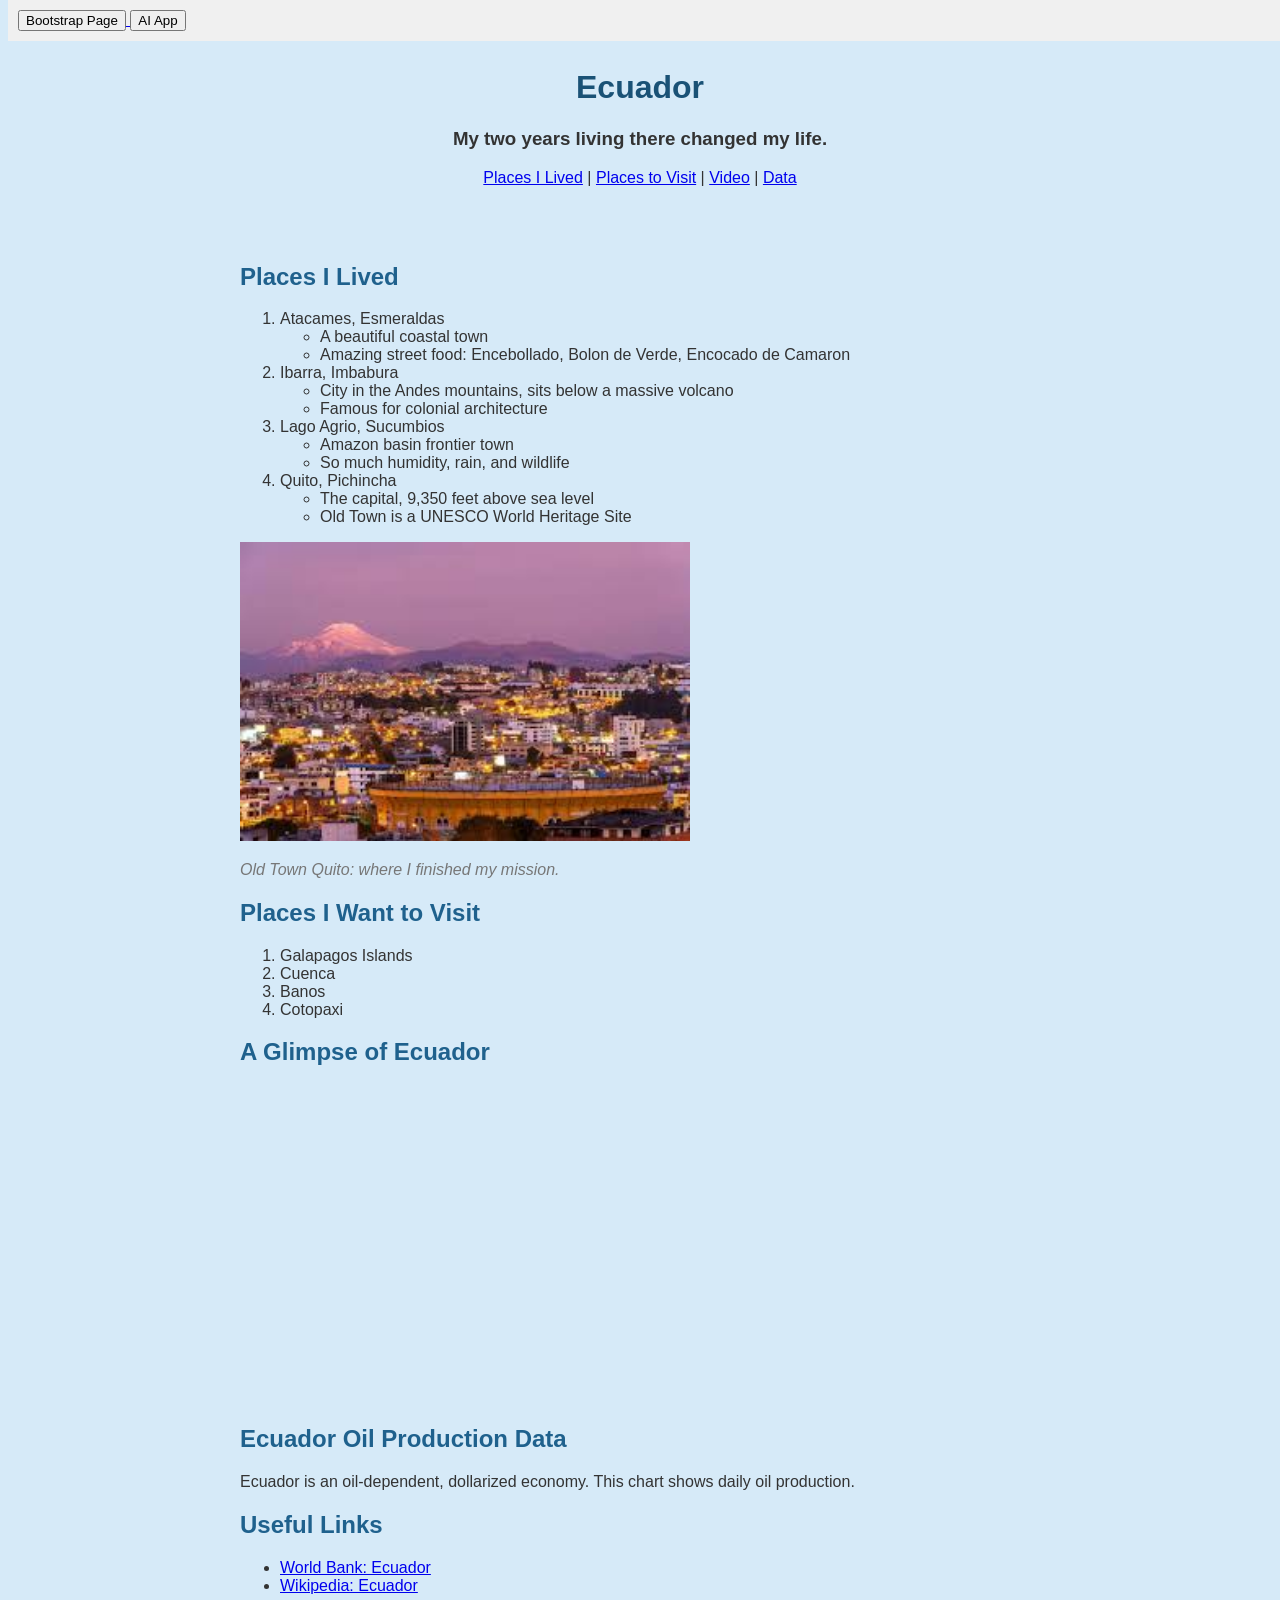
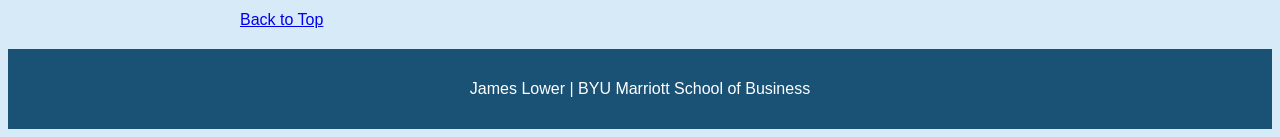
==== fromscratch.html @ c53377a3 "Add files via upload" ====
<!DOCTYPE html>
<html lang="en">
<head>
    <meta charset="UTF-8">
    <meta name="viewport" content="width=device-width, initial-scale=1.0">
    <title>James Lower | Ecuador</title>
    <link rel="stylesheet" type="text/css" href="/css/mystyles.css">
</head>
<body>
<div style="position: fixed; 
top: 0; 
width: 100%; 
background: #f0f0f0; 
padding: 10px;">
    
    <a href="index.html">
        <button>Bootstrap Page</button>
    </a>

    <a href="ai.html">
        <button>AI App</button>
    </a>
</div>

    <div id="nav-div">
       
    </div>

    <div id="header-div">
        <h1>Ecuador</h1>
        <h3>My two years living there changed my life.</h3>
        <p>
            <a href="#lived">Places I Lived</a> |
            <a href="#visit">Places to Visit</a> |
            <a href="#video">Video</a> |
            <a href="#data">Data</a>
        </p>
    </div>

    <div id="content-div">

        <a id="lived"></a>
        <h2>Places I Lived</h2>
        <ol>
            <li>Atacames, Esmeraldas
                <ul>
                    <li>A beautiful coastal town</li>
                    <li>Amazing street food: Encebollado, Bolon de Verde, Encocado de Camaron</li>
                </ul>
            </li>
            <li>Ibarra, Imbabura
                <ul>
                    <li>City in the Andes mountains, sits below a massive volcano</li>
                    <li>Famous for colonial architecture</li>
                </ul>
            </li>
            <li>Lago Agrio, Sucumbios
                <ul>
                    <li>Amazon basin frontier town</li>
                    <li>So much humidity, rain, and wildlife</li>
                </ul>
            </li>
            <li>Quito, Pichincha
                <ul>
                    <li>The capital, 9,350 feet above sea level</li>
                    <li>Old Town is a UNESCO World Heritage Site</li>
                </ul>
            </li>
        </ol>

        <img src="assets/img/Quito.jpeg" alt="Old Town Quito" width="450">
        <p class="caption">Old Town Quito: where I finished my mission.</p>

        <a id="visit"></a>
        <h2>Places I Want to Visit</h2>
        <ol>
            <li>Galapagos Islands</li>
            <li>Cuenca</li>
            <li>Banos</li>
            <li>Cotopaxi</li>
        </ol>

        <a id="video"></a>
        <h2>A Glimpse of Ecuador</h2>
        <iframe width="560" height="315"
            src="https://www.youtube.com/embed/8LpVXCMoKyw"
            title="Ecuador video"
            frameborder="0"
            allowfullscreen>
        </iframe>

        <a id="data"></a>
        <h2>Ecuador Oil Production Data</h2>
        <p>Ecuador is an oil-dependent, dollarized economy. This chart shows daily oil production.</p>

        <div class='tableauPlaceholder' id='viz1775604244679' style='position: relative'>
            <noscript>
                <a href='#'>
                    <img alt='CONTENEDOR' src='https://public.tableau.com/static/images/BJ/BJ9W34C9P/1_rss.png' style='border: none' />
                </a>
            </noscript>
            <object class='tableauViz' style='display:none;'>
                <param name='host_url' value='https%3A%2F%2Fpublic.tableau.com%2F' />
                <param name='embed_code_version' value='3' />
                <param name='path' value='shared/BJ9W34C9P' />
                <param name='toolbar' value='yes' />
                <param name='static_image' value='https://public.tableau.com/static/images/BJ/BJ9W34C9P/1.png' />
                <param name='animate_transition' value='yes' />
                <param name='display_static_image' value='yes' />
                <param name='display_spinner' value='yes' />
                <param name='display_overlay' value='yes' />
                <param name='display_count' value='yes' />
                <param name='language' value='en-US' />
            </object>
        </div>
        <script type='text/javascript'>
            var divElement = document.getElementById('viz1775604244679');
            var vizElement = divElement.getElementsByTagName('object')[0];
            vizElement.style.width='612px';
            vizElement.style.height='627px';
            var scriptElement = document.createElement('script');
            scriptElement.src = 'https://public.tableau.com/javascripts/api/viz_v1.js';
            vizElement.parentNode.insertBefore(scriptElement, vizElement);
        </script>

        <h2>Useful Links</h2>
        <ul>
            <li><a href="https://www.worldbank.org/ext/en/country/ecuador" target="_blank">World Bank: Ecuador</a></li>
            <li><a href="https://en.wikipedia.org/wiki/Ecuador" target="_blank">Wikipedia: Ecuador</a></li>
        </ul>

        <a href="#top">Back to Top</a>

    </div>

    <div id="footer-div">
        <p>James Lower | BYU Marriott School of Business</p>
   
    </div>

</body>
</html>
---- css/mystyles.css ----
body {
    background-color: #d6eaf8;
    font-family: Arial, Helvetica, sans-serif;
    color: #333333;
}

h1 {
    color: #1a5276;
}

h2 {
    color: #1f618d;
}

p {
    font-size: 16px;
}

#nav-div {
    padding: 10px;
    background-color: #1a5276;
}

#nav-div a {
    color: white;
    margin-right: 10px;
}

#header-div {
    padding: 20px;
    text-align: center;
}

#content-div {
    padding: 20px;
    max-width: 800px;
    margin: auto;
}
 
#footer-div {
    padding: 15px;
    background-color: #1a5276;
    color: white;
    text-align: center;
}
 
#footer-div a {
    color: white;
}
 
.caption {
    font-style: italic;
    color: #777777;
}
 
.emphasizeText {
    font-weight: bold;
}
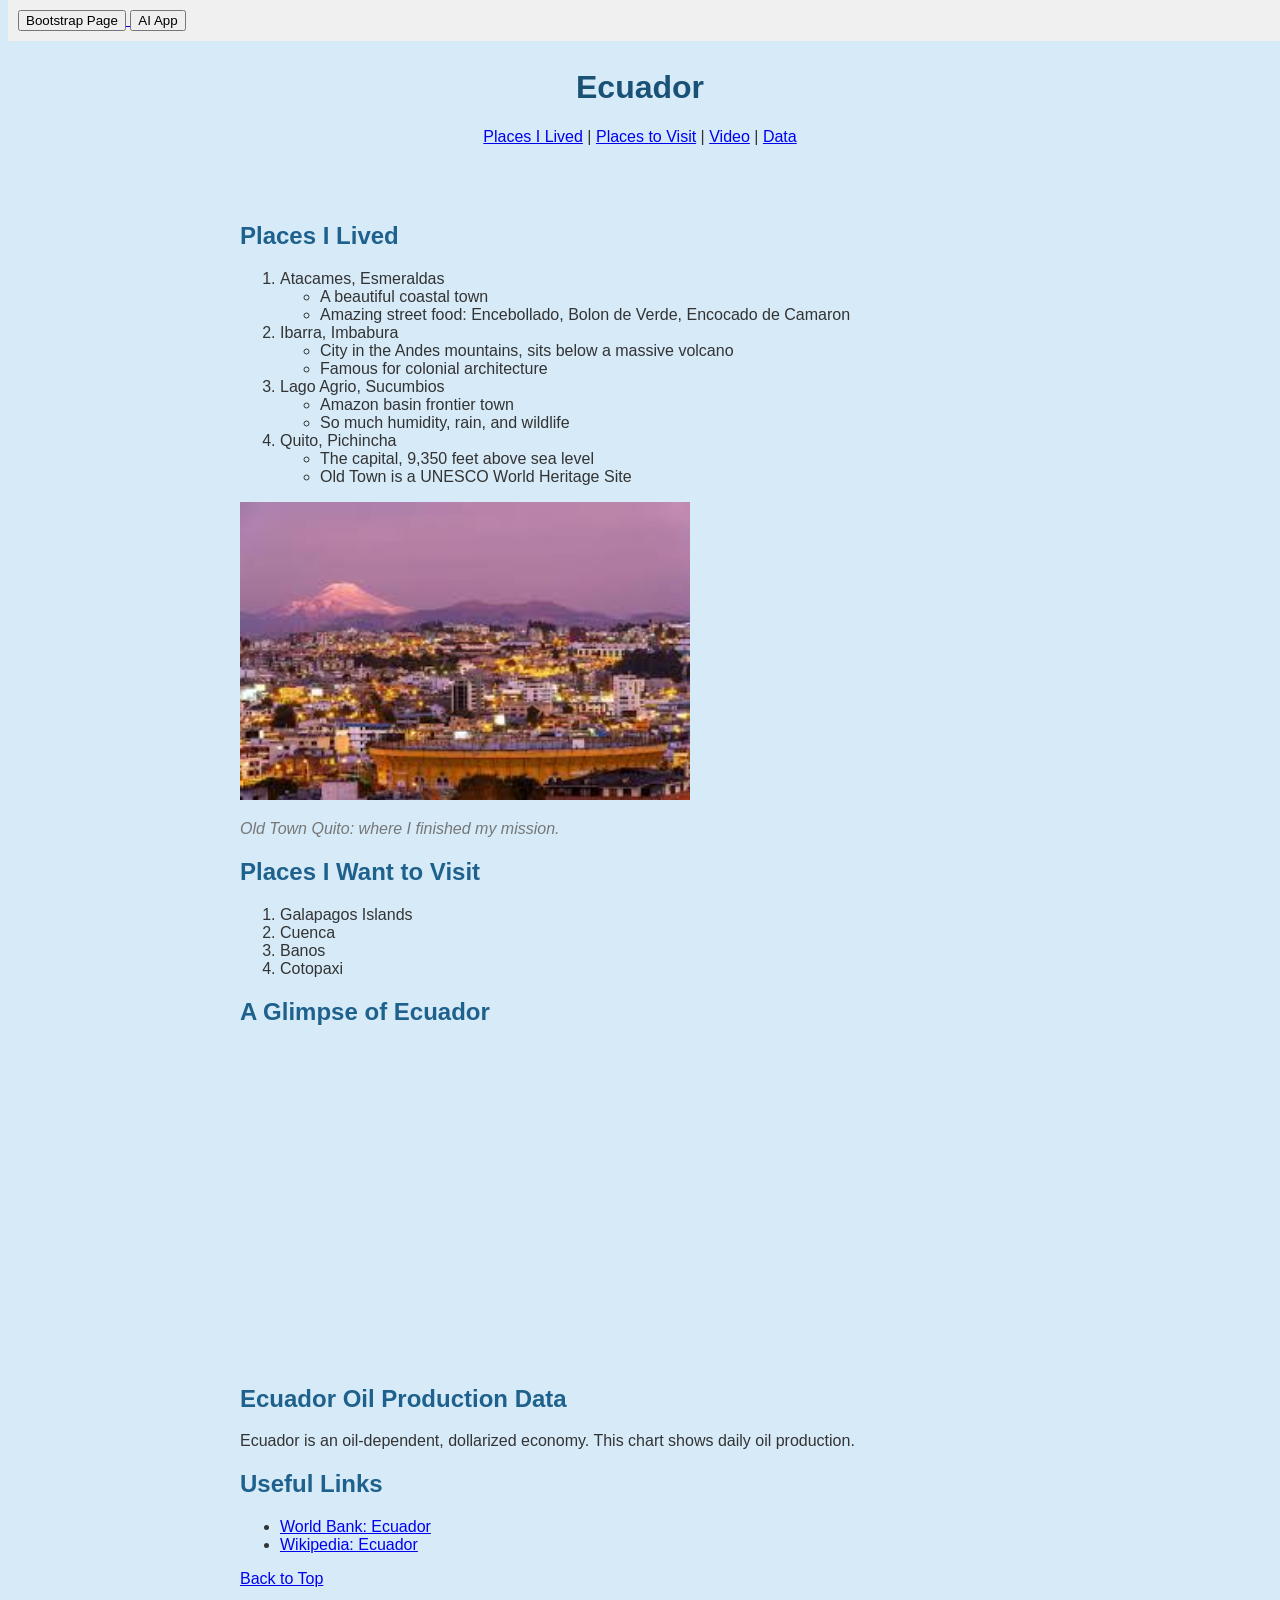
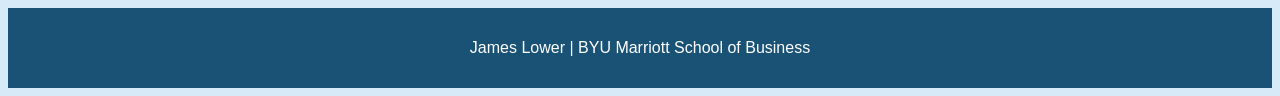
==== commit 181391c3: "Update fromscratch.html" ====
--- a/fromscratch.html
+++ b/fromscratch.html
@@ -4,7 +4,7 @@
     <meta charset="UTF-8">
     <meta name="viewport" content="width=device-width, initial-scale=1.0">
     <title>James Lower | Ecuador</title>
-    <link rel="stylesheet" type="text/css" href="/css/mystyles.css">
+    <link rel="stylesheet" type="text/css" href="css/mystyles.css">
 </head>
 <body>
 <div style="position: fixed; 
@@ -28,7 +28,7 @@
 
     <div id="header-div">
         <h1>Ecuador</h1>
-        <h3>My two years living there changed my life.</h3>
+        
         <p>
             <a href="#lived">Places I Lived</a> |
             <a href="#visit">Places to Visit</a> |
@@ -139,4 +139,4 @@
     </div>
 
 </body>
-</html>+</html>
